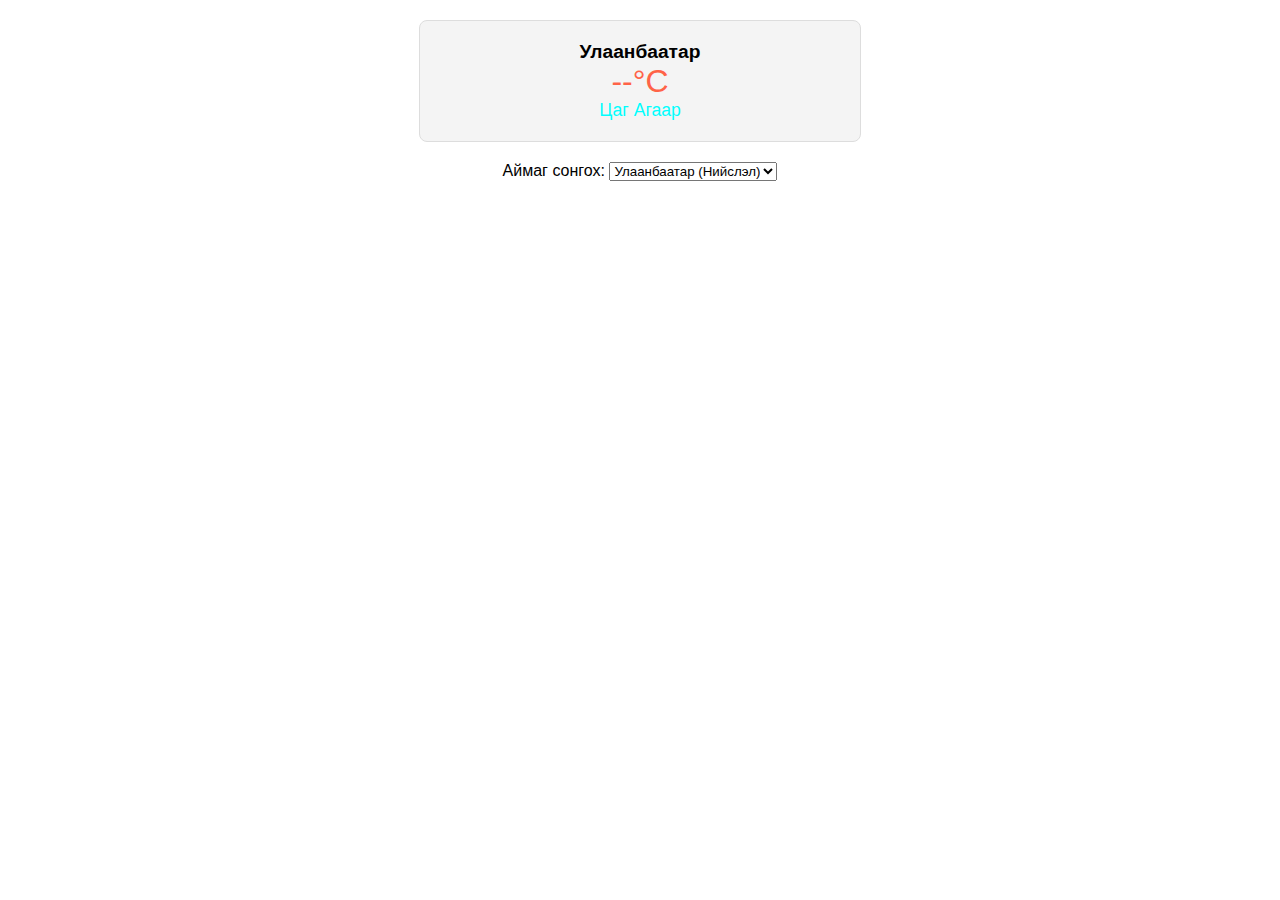
==== weather0.html @ dd4dbc5c "Create weather0.html" ====
<!DOCTYPE html>
<html lang="mn">
<head>
    <meta charset="UTF-8">
    <meta name="viewport" content="width=device-width, initial-scale=1.0">
    <title>Монголын Цаг Агаар</title>
    <style>
        body {
            font-family: Arial, sans-serif;
            text-align: center;
            margin: 0;
            padding: 20px;
        }
        .weather-container {
            max-width: 400px;
            margin: 0 auto;
            padding: 20px;
            border: 1px solid #ddd;
            border-radius: 8px;
            background-color: #f4f4f4;
        }
        .location {
            font-size: 1.2em;
            font-weight: bold;
        }
        .temperature {
            font-size: 2em;
            color: #ff6347;
        }
        .description {
            text-transform: capitalize;
            font-size: 1.1em;
            color: cyan;
        }
        .select-location {
            margin-top: 20px;
        }
    </style>
</head>
<body>
    <div class="weather-container">
        <div class="location" id="location">Улаанбаатар</div>
        <div class="temperature" id="temperature">--°C</div>
        <div class="description" id="description">Цаг агаар</div>
    </div>
    <div class="select-location">
        <label for="city-select">Аймаг сонгох:</label>
        <select id="city-select">
            <option value="Ulaanbaatar">Улаанбаатар (Нийслэл)</option>
            <option value="Arkhangai">Архангай</option>
            <option value="Bayan-Ulgii">Баян-Өлгий</option>
            <option value="Bayankhongor">Баянхонгор</option>
            <option value="Bulgan">Булган</option>
            <option value="Govi-Altai">Говь-Алтай</option>
            <option value="Govisumber">Говьсүмбэр</option>
            <option value="Darkhan">Дархан-Уул</option>
            <option value="Dornogovi">Дорноговь</option>
            <option value="Dornod">Дорнод</option>
            <option value="Dundgovi">Дундговь</option>
            <option value="Zavkhan">Завхан</option>
            <option value="Orkhon">Орхон</option>
            <option value="Uvurhangai">Өвөрхангай</option>
            <option value="Umnugovi">Өмнөговь</option>
            <option value="Sukhbaatar">Сүхбаатар</option>
            <option value="Selenge">Сэлэнгэ</option>
            <option value="Tuv">Төв</option>
            <option value="Uvs">Увс</option>
            <option value="Khovd">Ховд</option>
            <option value="Khuvsgul">Хөвсгөл</option>
            <option value="Khentii">Хэнтий</option>
        </select>
    </div>

    <script>
        const apiKey = '0f29c146fef51755c03551f77ac23034';
        const locationElement = document.getElementById('location');
        const temperatureElement = document.getElementById('temperature');
        const descriptionElement = document.getElementById('description');
        const citySelect = document.getElementById('city-select');

        async function fetchWeather(city) {
            try {
                const response = await fetch(`https://api.openweathermap.org/data/2.5/weather?q=${city}&appid=${apiKey}&units=metric`);
                if (!response.ok) throw new Error("Мэдээлэл авах боломжгүй байна.");
                const data = await response.json();
                displayWeather(data);
            } catch (error) {
                alert("Сүлжээний алдаа: " + error.message);
            }
        }

        function displayWeather(data) {
            const { name } = data;
            const { temp } = data.main;
            const { description } = data.weather[0];

            locationElement.textContent = name;
            temperatureElement.textContent = `${temp.toFixed(1)}°C`;
            descriptionElement.textContent = description;
        }

        citySelect.addEventListener('change', () => {
            const selectedCity = citySelect.value;
            fetchWeather(selectedCity);
        });
        
        // Fetch initial weather for Ulaanbaatar
        fetchWeather('Ulaanbaatar');
    </script>
</body>
</html>
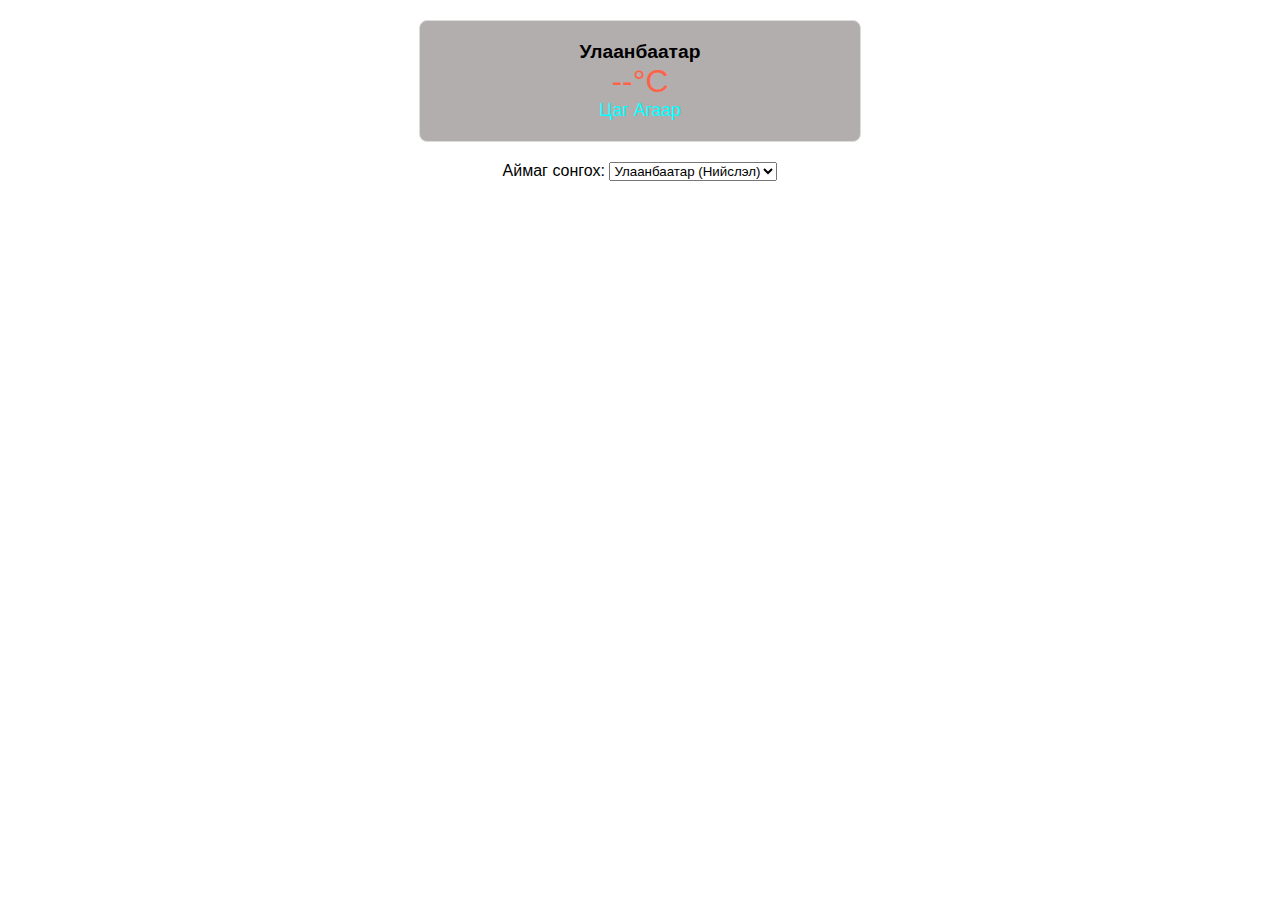
==== commit 5f45d964: "Update weather0.html" ====
--- a/weather0.html
+++ b/weather0.html
@@ -17,7 +17,7 @@
             padding: 20px;
             border: 1px solid #ddd;
             border-radius: 8px;
-            background-color: #f4f4f4;
+            background-color: #b3aeae;
         }
         .location {
             font-size: 1.2em;
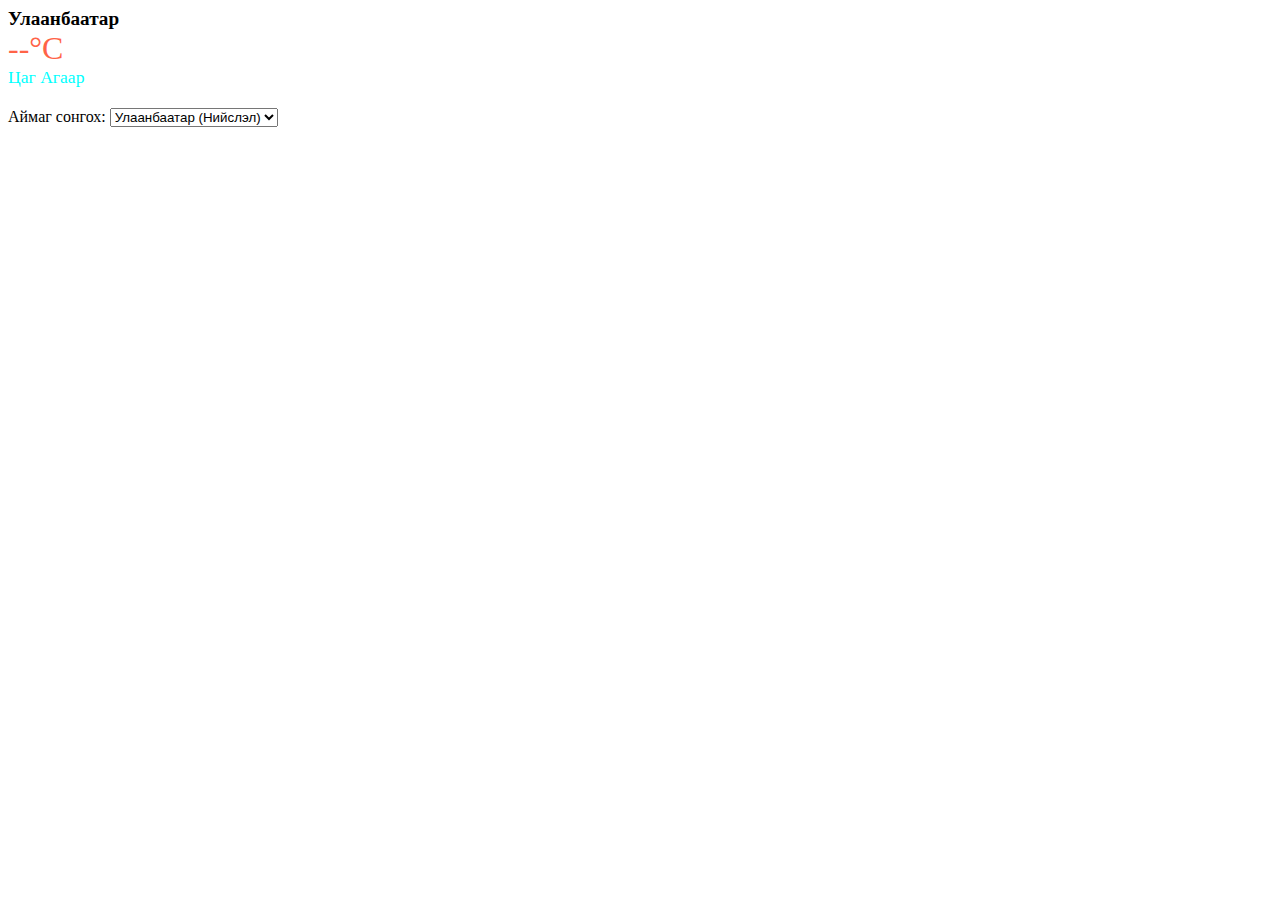
==== commit ab199426: "{ ustgaw" ====
--- a/weather0.html
+++ b/weather0.html
@@ -5,7 +5,7 @@
     <meta name="viewport" content="width=device-width, initial-scale=1.0">
     <title>Монголын Цаг Агаар</title>
     <style>
-        body {
+        body 
             font-family: Arial, sans-serif;
             text-align: center;
             margin: 0;
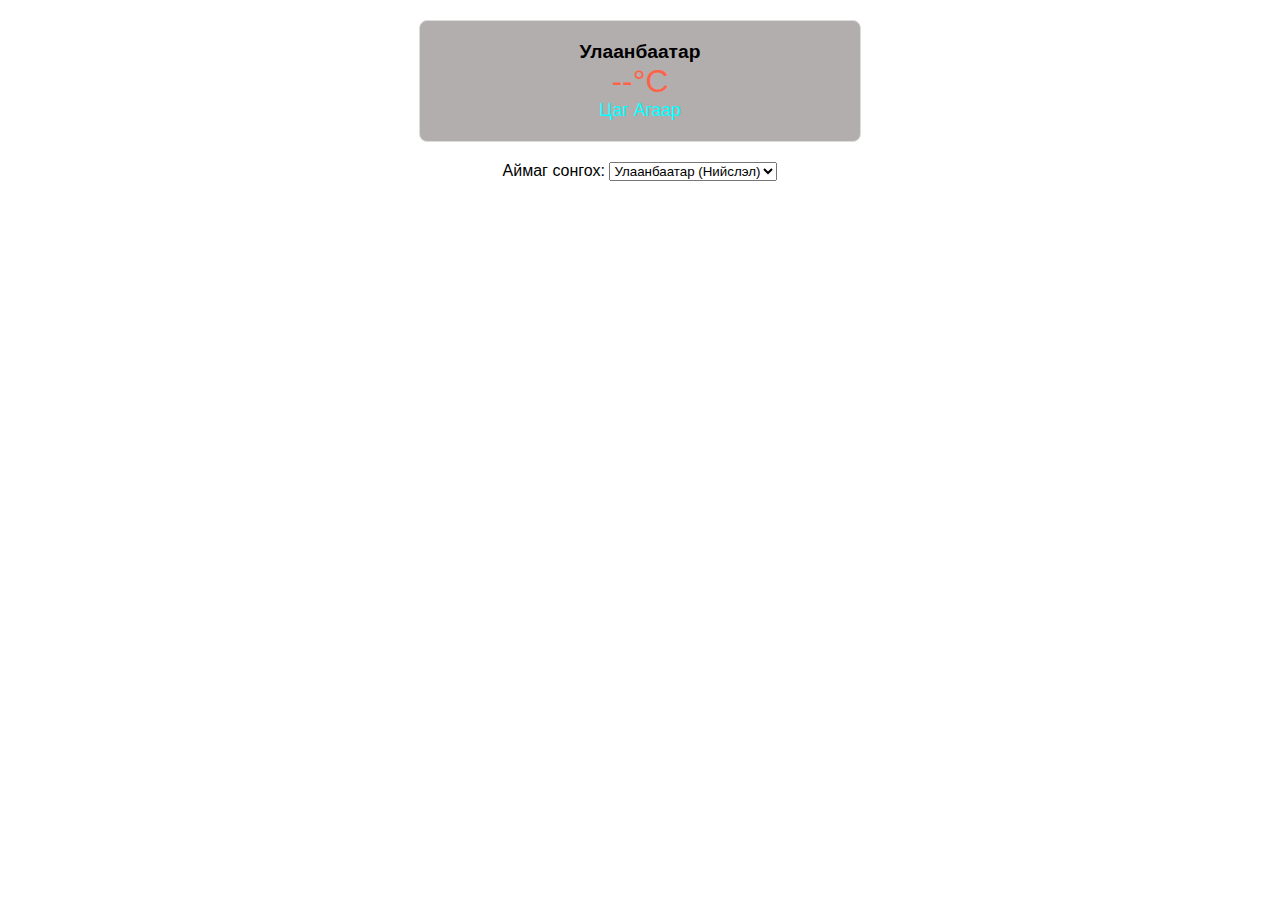
==== commit 2341382b: "Update weather0.html" ====
--- a/weather0.html
+++ b/weather0.html
@@ -5,7 +5,7 @@
     <meta name="viewport" content="width=device-width, initial-scale=1.0">
     <title>Монголын Цаг Агаар</title>
     <style>
-        body 
+        body {
             font-family: Arial, sans-serif;
             text-align: center;
             margin: 0;
